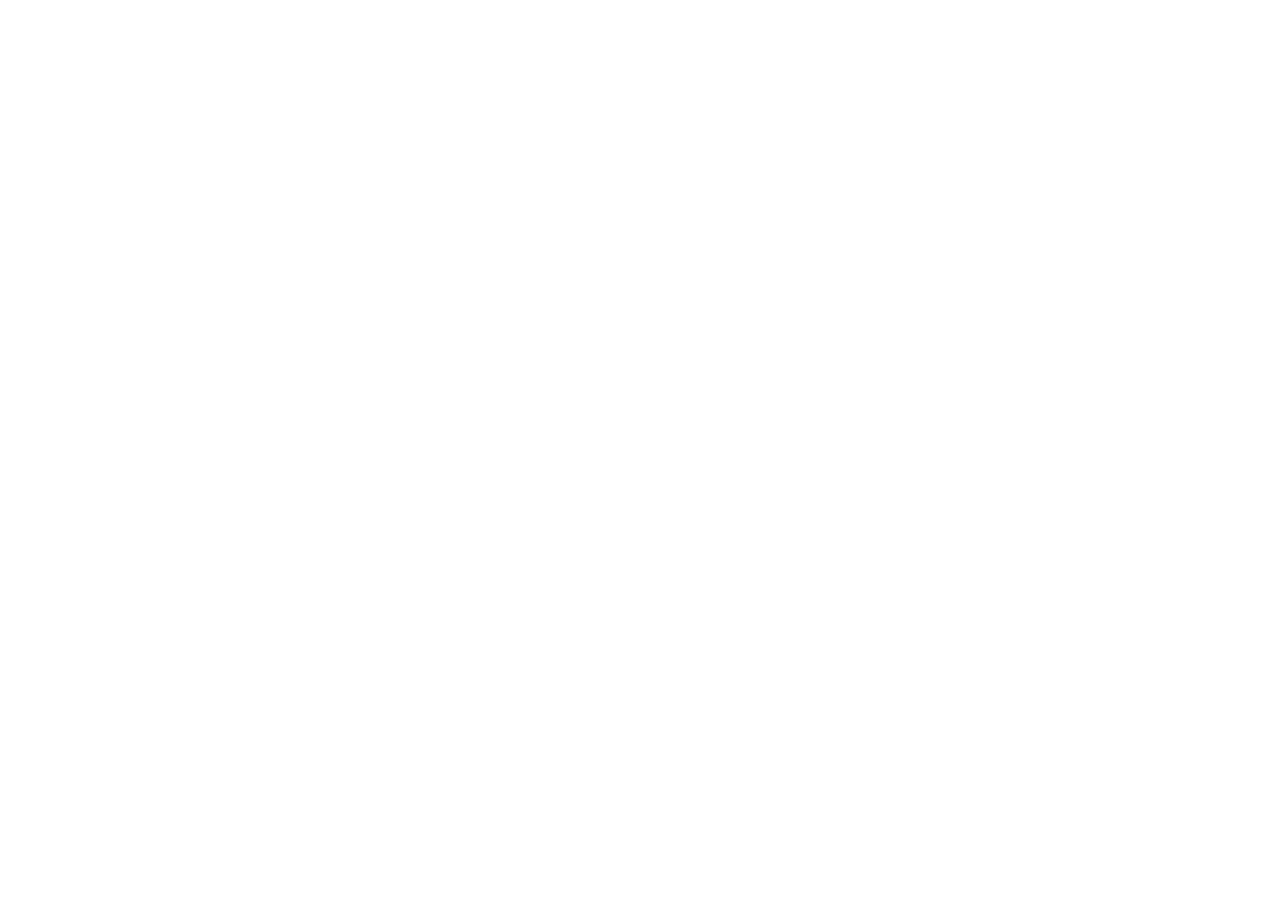
==== index.html @ eed7c79b "added index and login files" ====
<!DOCTYPE html>
<html lang="en">
    <head>
        <meta charset="utf-8">
        <meta http-equiv="X-UA-Compatible" content="IE=edge">
        <meta name="viewport" content="width=device-width, initial-scale=1">
        <meta name="description" content="">
        <meta name="author" content="">
        <title>Robo Cop</title>
        <link href="css/main.css" rel="stylesheet">
    </head>
    <body>
        <div class="container">
        </div>
    </body>
</html>
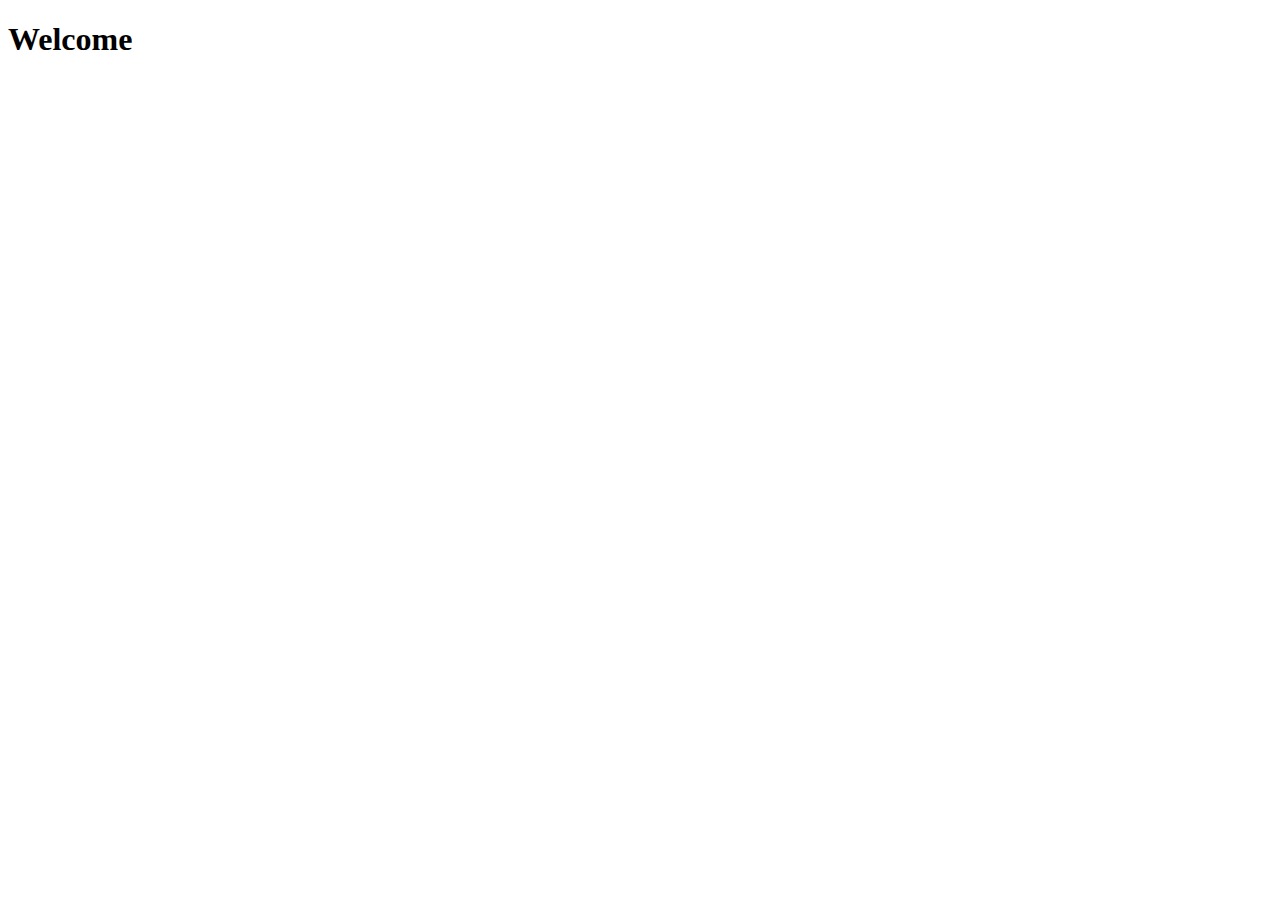
==== commit 41e125eb: "copy change - index" ====
--- a/index.html
+++ b/index.html
@@ -11,6 +11,7 @@
     </head>
     <body>
         <div class="container">
+            <h1>Welcome</h1>
         </div>
     </body>
 </html>
